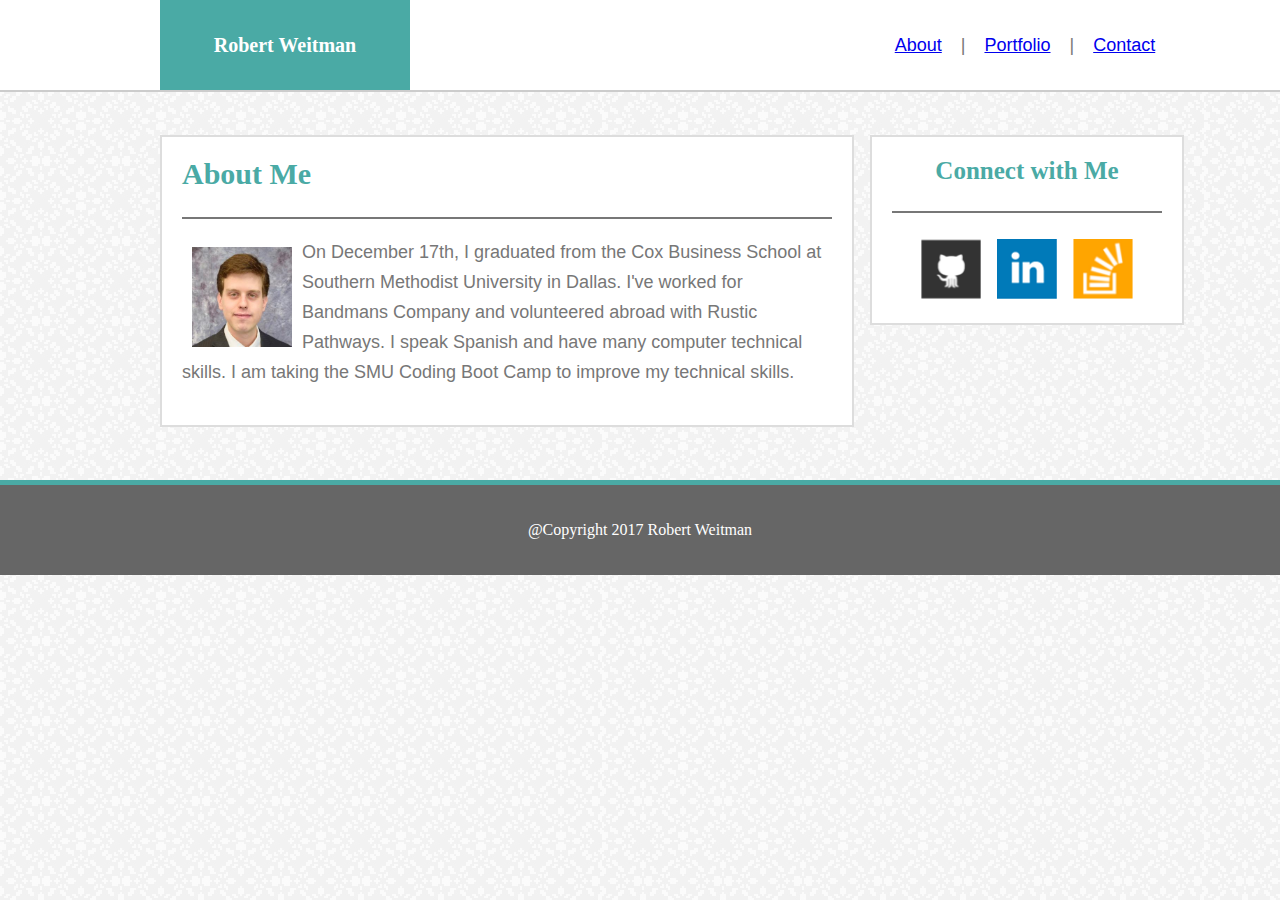
==== index.html @ 6ac85954 "Another Draft" ====
<!DOCTYPE html>
<html lang="en-us">

<head>
  <meta charset="UTF-8">
  <title>Basic Portfolio - Index</title>
   <link rel="stylesheet" type="text/css" href="assets/css/style.css">
 </head>

 <body>
<header>
<div id="name">
	Robert Weitman
</div>
<div id="main_links">
<a href = "index.html">About</a>  &ensp;  |  &ensp;   <a href="portfolio.html">Portfolio</a>  &ensp;   |  &ensp;  <a href="contact.html">Contact</a>
</div>
</header>
<div id="content-border">
<font id="content-title">About Me<br></font>
<br>
<hr color="#777777" size="2">
<p id="about"><img src="assets/images/RW_photo.png" width="100px" height="100px" id="textWrap">
On December 17th, I graduated from the Cox Business School at Southern Methodist University in Dallas. I've worked for Bandmans Company and volunteered abroad with Rustic Pathways. I speak Spanish and have many computer technical skills. I am taking the SMU Coding Boot Camp to improve my technical skills.</p>
</div>





<div id="connect-border">
<center>
<font id="connect-title">Connect with Me</font>
</center>
<br>
<hr color="#777777" size="2">
<br>
<center>
<a href="https://github.com/rweitman/"><img src="assets/images/github.png" width="60px" height="60px"></a>
&ensp;
<a href="https://www.linkedin.com/in/robertweitman/"><img src="assets/images/linkedin.png" width="60px" height="60px"></a>
&ensp;
<a href="http://stackoverflow.com/users/7736634/robert-weitman?tab=profile">
<img src="assets/images/stackoverflow.png" width="60px" height="60px"></a>
</div>
</center>
<footer-index>
@Copyright 2017 Robert Weitman
</footer-index>

</div>
</body>

 </html>
---- assets/css/style.css ----
body {
	padding: 0;
	margin: 0;
	background-image: url(../images/Grey-Background.jpg);
	background-repeat: repeat;
}


header {
	margin: auto;
	background: #ffffff;
	width: 100%;
	height: 90px;
	text-align: center;
	border-bottom: 2px solid #cccccc;
	clear:both;
}

footer-index {
	margin: auto;
	position:absolute;
	top:480px;
	left: 0px;
	background: #666666;
	width: 100%;
	height: 90px;
	text-align: center;
	line-height:90px;
	color: #ffffff;
	border-top: 5px solid #4aaaa5;
	clear:both;
}

footer-contact {
	margin: auto;
	position:absolute;
	top:750px;
	left: 0px;
	background: #666666;
	width: 100%;
	height: 90px;
	text-align: center;
	line-height:90px;
	color: #ffffff;
	border-top: 5px solid #4aaaa5;
	clear:both;
}

footer-portfolio {
	margin: auto;
	position:absolute;
	top:1000px;
	left: 0px;
	background: #666666;
	width: 100%;
	height: 90px;
	text-align: center;
	line-height:90px;
	color: #ffffff;
	border-top: 5px solid #4aaaa5;
	clear:both;
}


#name {
	position: absolute;
    top: 0px;
    left: 160px;
    width: 250px;
    height: 90px;
    line-height: 90px;
    color: #ffffff;
    font-family: 'Georgia', Times, Times New Roman, serif;
    font-weight: bold;
    font-size: 20px;
    background: #4aaaa5;
    text-align:center;
}

#main_links {
	position: absolute;
    top: 0px;
    left: 850px;
    width: 350px;
    height: 90px;
    line-height: 90px;
    color: #777777;
    font-family: 'Arial', 'Helvetica Neue', Helvetica, sans-serif;
    font-size: 18px;
    background: transparent
}

#content-border {
	position: absolute;
	top: 135px;
	left: 160px;
	width: 650px;
	height: auto;
	background: #ffffff;
	border: 2px solid #dddddd;
	padding: 20px;
}

#content-title {
	color: #4aaaa5;
	font-weight: bold;
	font-family: 'Georgia', Times, Times New Roman, serif;
	font-size: 30px;
}

#about {
	  color: #777777;
	  font-family: 'Arial', 'Helvetica Neue', Helvetica, sans-serif;
	  font-size: 18px;
	  line-height: 30px;
}

#textWrap {
	float:left;
	margin: 10px;
}

#connect-border {
	position: absolute;
	top: 135px;
	left: 870px;
	width: 270px;
	height: auto;
	background: #ffffff;
	border: 2px solid #dddddd;
	padding: 20px;
}

#connect-title {
	color: #4aaaa5;
	font-weight: bold;
	font-family: 'Georgia', Times, Times New Roman, serif;
	font-size: 25px;
}

#category{
	font-family: 'Georgia', Times, Times New Roman, serif;
	font-size: 20px;
	color: #777777;
	padding-top:20px;
	padding-bottom:10px;
}




#submission {
	border: transparent;
	background: #4aaaa5;
	color: #ffffff;
	font-size: 20px;
	width: 120px;
	height: 45px;
}


#hangman {
	position: absolute;
	top:100px;
	left:20px;
}

#rpg_game {
	position: absolute;
	top:100px;
	left:350px;
}

#trivia_game {
	position:absolute;
	top:350px;
	left:20px;
}

#rutgers_info_widget{
	position: absolute;
	top: 350px;
	left:350px;
}

#rock_paper_scissors {
	position: absolute;
	top:600px;
	left:20px;
}

#portfolio-border {
	position: absolute;
	top: 135px;
	left: 160px;
	width: 650px;
	height: 800px;
	background: #ffffff;
	border: 2px solid #dddddd;
	padding: 20px;
}
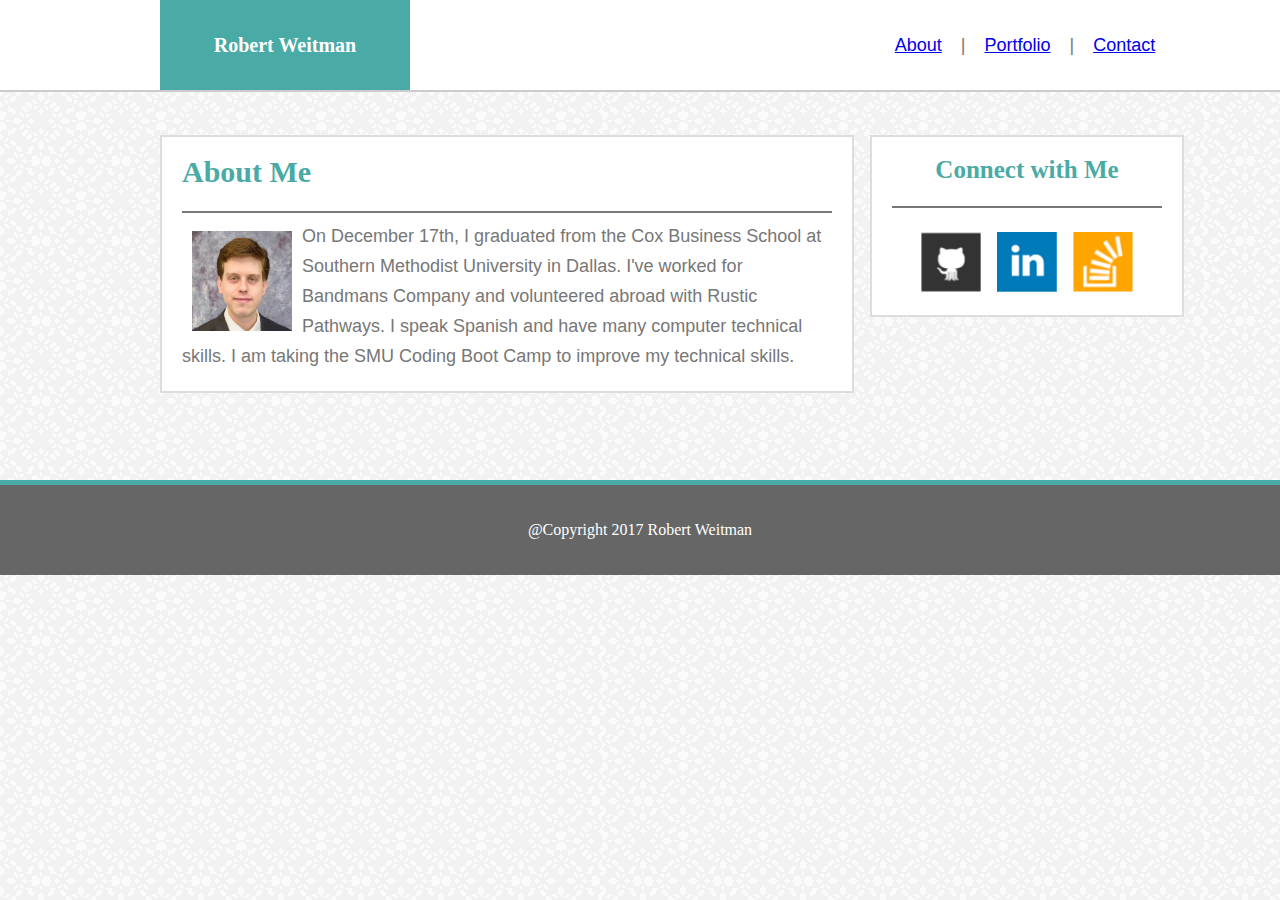
==== commit 6e82ba22: "Submit 4-25-17 2:55pm" ====
--- a/index.html
+++ b/index.html
@@ -4,51 +4,49 @@
 <head>
   <meta charset="UTF-8">
   <title>Basic Portfolio - Index</title>
-   <link rel="stylesheet" type="text/css" href="assets/css/style.css">
+  <link rel="stylesheet" type="text/css" href="assets/css/reset.css">
+  <link rel="stylesheet" type="text/css" href="assets/css/style.css">
  </head>
 
- <body>
+<body>
+
 <header>
-<div id="name">
-	Robert Weitman
-</div>
-<div id="main_links">
-<a href = "index.html">About</a>  &ensp;  |  &ensp;   <a href="portfolio.html">Portfolio</a>  &ensp;   |  &ensp;  <a href="contact.html">Contact</a>
-</div>
+	<div id="name">Robert Weitman</div>
+
+	<div id="main_links">
+		<a href = "index.html">About</a>  &ensp;  |  &ensp;   <a href="portfolio.html">Portfolio</a>  &ensp;   |  &ensp;  <a href="contact.html">Contact</a>
+	</div>
 </header>
+
 <div id="content-border">
-<font id="content-title">About Me<br></font>
-<br>
-<hr color="#777777" size="2">
-<p id="about"><img src="assets/images/RW_photo.png" width="100px" height="100px" id="textWrap">
-On December 17th, I graduated from the Cox Business School at Southern Methodist University in Dallas. I've worked for Bandmans Company and volunteered abroad with Rustic Pathways. I speak Spanish and have many computer technical skills. I am taking the SMU Coding Boot Camp to improve my technical skills.</p>
+	<font id="content-title">About Me<br></font>
+	<br>
+	<hr color="#777777" size="2">
+	<p id="about">
+		<img src="assets/images/RW_photo.png" width="100px" height="100px" id="textWrap" alt="Me">
+		On December 17th, I graduated from the Cox Business School at Southern Methodist University in Dallas. I've worked for Bandmans Company and volunteered abroad with Rustic Pathways. I speak Spanish and have many computer technical skills. I am taking the SMU Coding Boot Camp to improve my technical skills.
+	</p>
 </div>
 
+<div id="connect-border">
+	<center><font id="connect-title">Connect with Me</font></center>
+	<br>
+	<hr color="#777777" size="2">
+	<br>
+	<center>
+		<a href="https://github.com/rweitman/"><img src="assets/images/github.png" width="60px" height="60px" alt="GitHub"></a>
+		&ensp;
+		<a href="https://www.linkedin.com/in/robertweitman/"><img src="assets/images/linkedin.png" width="60px" height="60px" alt="LinkedIn"></a>
+		&ensp;
+		<a href="http://stackoverflow.com/users/7736634/robert-weitman?tab=profile">
+		<img src="assets/images/stackoverflow.png" width="60px" height="60px" alt="Stack OverFlow"></a>
+	</center>
+</div>
 
-
-
-
-<div id="connect-border">
-<center>
-<font id="connect-title">Connect with Me</font>
-</center>
-<br>
-<hr color="#777777" size="2">
-<br>
-<center>
-<a href="https://github.com/rweitman/"><img src="assets/images/github.png" width="60px" height="60px"></a>
-&ensp;
-<a href="https://www.linkedin.com/in/robertweitman/"><img src="assets/images/linkedin.png" width="60px" height="60px"></a>
-&ensp;
-<a href="http://stackoverflow.com/users/7736634/robert-weitman?tab=profile">
-<img src="assets/images/stackoverflow.png" width="60px" height="60px"></a>
-</div>
-</center>
 <footer-index>
-@Copyright 2017 Robert Weitman
+	@Copyright 2017 Robert Weitman
 </footer-index>
 
-</div>
 </body>
 
  </html>--- a/assets/css/style.css
+++ b/assets/css/style.css
@@ -138,7 +138,7 @@
 	font-size: 25px;
 }
 
-#category{
+.category{
 	font-family: 'Georgia', Times, Times New Roman, serif;
 	font-size: 20px;
 	color: #777777;
@@ -199,3 +199,7 @@
 	border: 2px solid #dddddd;
 	padding: 20px;
 }
+
+input[type="text"], textarea {
+	width:650px;
+}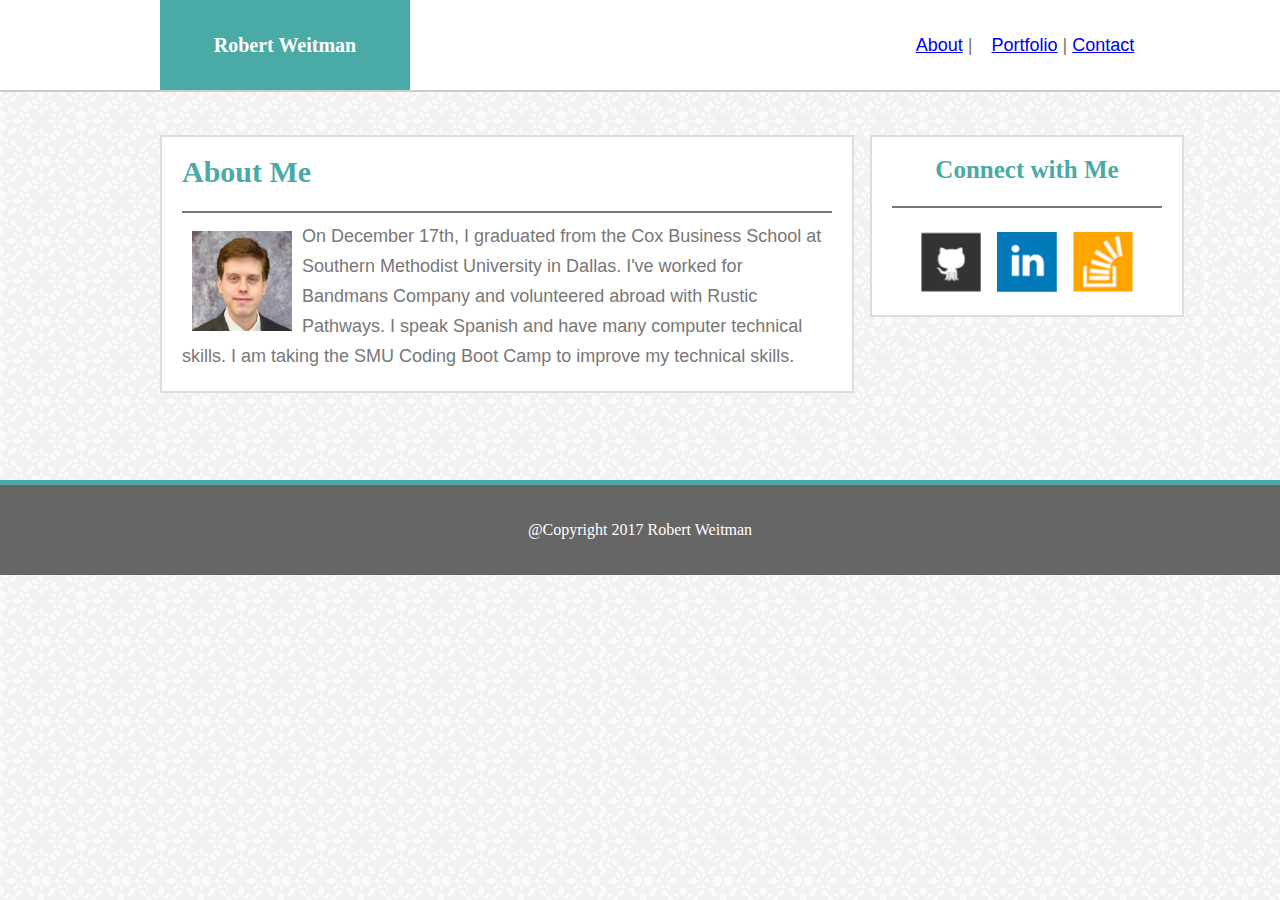
==== commit 05bb9306: "Basic 1.0" ====
--- a/index.html
+++ b/index.html
@@ -2,51 +2,59 @@
 <html lang="en-us">
 
 <head>
-  <meta charset="UTF-8">
-  <title>Basic Portfolio - Index</title>
-  <link rel="stylesheet" type="text/css" href="assets/css/reset.css">
-  <link rel="stylesheet" type="text/css" href="assets/css/style.css">
- </head>
+	<meta charset="UTF-8">
+	<!-- Sets the Title of the Webpage -->
+	<title>Basic Portfolio - Index</title>
+	<!-- Connecting this HTML file with the 2 CSS Files -->
+	<!-- Reset.css clears formatting while Style.css adds formatting -->
+	<link rel="stylesheet" type="text/css" href="assets/css/reset.css">
+	<link rel="stylesheet" type="text/css" href="assets/css/style.css">
+</head>
 
 <body>
+	<!-- Creates the header at the top of the page -->
+	<header>
+		<!-- Puts name near the top left corner of webpage  -->
+		<div id="name">Robert Weitman</div>
+		<!-- Puts links near the top right corner of webpage -->
+		<div id="main_links">
+			<a href = "index.html">About</a>  |  &ensp;   <a href="portfolio.html">Portfolio</a>   |  <a href="contact.html">Contact</a>
+		</div>
+	</header>
 
-<header>
-	<div id="name">Robert Weitman</div>
+	<!-- Creates a content box with the title "About Me" -->
+	<div id="content-border">
+		<font id="content-title">About Me<br></font>
+		<br>
+		<hr color="#777777" size="2">
+		<p id="about">
+			<!-- Wraps a photo with a biographical description -->
+			<img src="assets/images/RW_photo.png" width="100px" height="100px" id="textWrap" alt="Me">
+			On December 17th, I graduated from the Cox Business School at Southern Methodist University in Dallas. I've worked for Bandmans Company and volunteered abroad with Rustic Pathways. I speak Spanish and have many computer technical skills. I am taking the SMU Coding Boot Camp to improve my technical skills.
+		</p>
+	</div>
 
-	<div id="main_links">
-		<a href = "index.html">About</a>  &ensp;  |  &ensp;   <a href="portfolio.html">Portfolio</a>  &ensp;   |  &ensp;  <a href="contact.html">Contact</a>
-	</div>
-</header>
+	<!-- Creates a content box with the title "Connect with Me" -->
+	<div id="connect-border">
+		<center><font id="connect-title">Connect with Me</font></center>
+		<br>
+		<hr color="#777777" size="2">
+		<br>
+		<center>
+			<!-- Adds 3 Images that are Links to Different Websites -->
+			<a href="https://github.com/rweitman/"><img src="assets/images/github.png" width="60px" height="60px" alt="GitHub"></a>
+			&ensp;
+			<a href="https://www.linkedin.com/in/robertweitman/"><img src="assets/images/linkedin.png" width="60px" height="60px" alt="LinkedIn"></a>
+			&ensp;
+			<a href="http://stackoverflow.com/users/7736634/robert-weitman?tab=profile">
+				<img src="assets/images/stackoverflow.png" width="60px" height="60px" alt="Stack OverFlow"></a>
+			</center>
+		</div>
+		<!-- Creates a copyright notification at the bottom of the page -->
+		<footer-index>
+			@Copyright 2017 Robert Weitman
+		</footer-index>
 
-<div id="content-border">
-	<font id="content-title">About Me<br></font>
-	<br>
-	<hr color="#777777" size="2">
-	<p id="about">
-		<img src="assets/images/RW_photo.png" width="100px" height="100px" id="textWrap" alt="Me">
-		On December 17th, I graduated from the Cox Business School at Southern Methodist University in Dallas. I've worked for Bandmans Company and volunteered abroad with Rustic Pathways. I speak Spanish and have many computer technical skills. I am taking the SMU Coding Boot Camp to improve my technical skills.
-	</p>
-</div>
+	</body>
 
-<div id="connect-border">
-	<center><font id="connect-title">Connect with Me</font></center>
-	<br>
-	<hr color="#777777" size="2">
-	<br>
-	<center>
-		<a href="https://github.com/rweitman/"><img src="assets/images/github.png" width="60px" height="60px" alt="GitHub"></a>
-		&ensp;
-		<a href="https://www.linkedin.com/in/robertweitman/"><img src="assets/images/linkedin.png" width="60px" height="60px" alt="LinkedIn"></a>
-		&ensp;
-		<a href="http://stackoverflow.com/users/7736634/robert-weitman?tab=profile">
-		<img src="assets/images/stackoverflow.png" width="60px" height="60px" alt="Stack OverFlow"></a>
-	</center>
-</div>
-
-<footer-index>
-	@Copyright 2017 Robert Weitman
-</footer-index>
-
-</body>
-
- </html>+	</html>